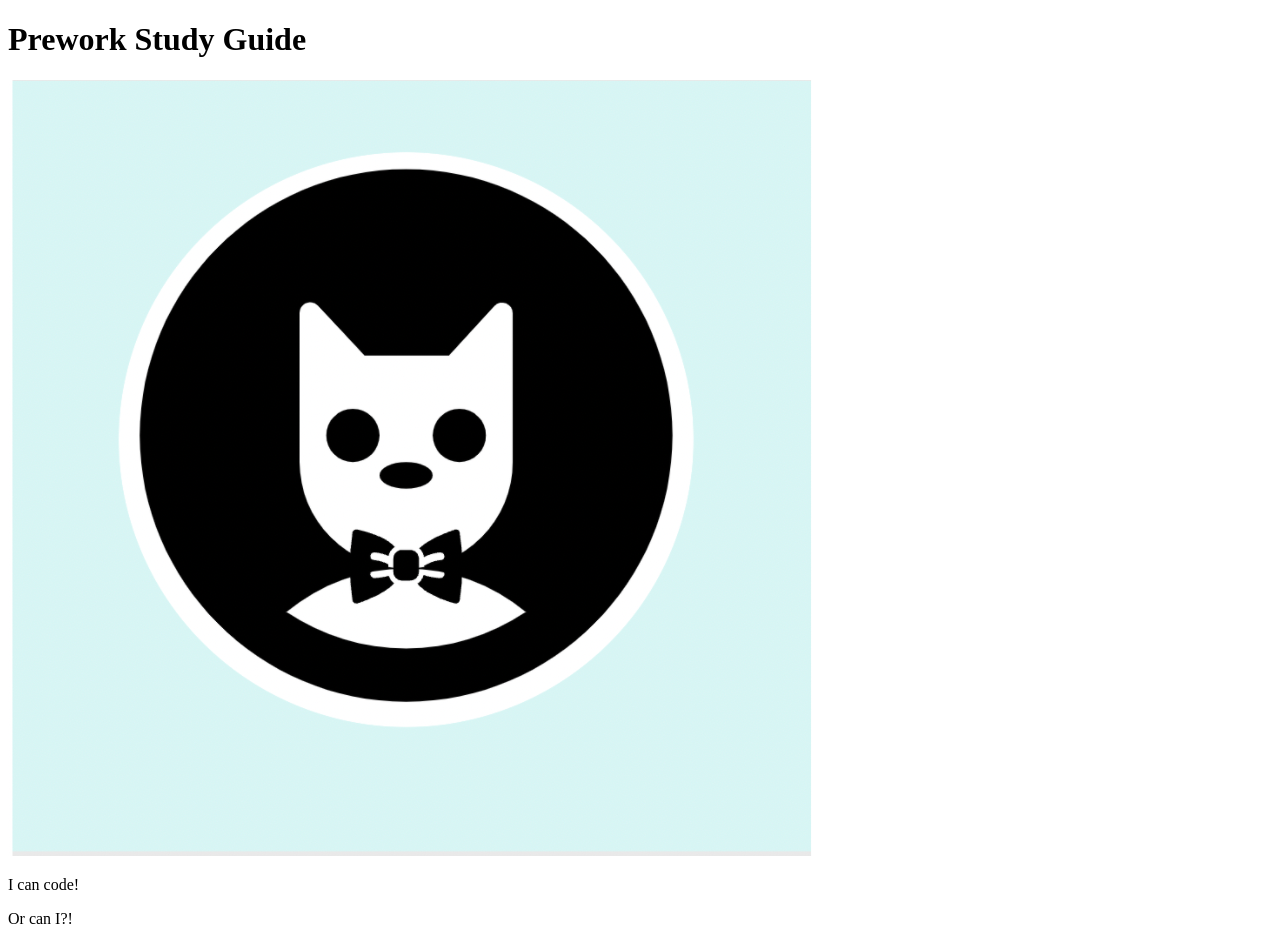
==== prework-study-guide/index.html @ f6366451 "Added footnote text in index" ====
<!DOCTYPE html>
<html lang="en">
  <head>
    <meta charset="UTF-8" />
    <meta http-equiv="X-UA-Compatible" content="IE=edge" />
    <meta name="viewport" content="width=device-width, initial-scale=1.0" />
    <title>Prework Study Guide</title>
  </head>
  <body>
    <header id="top">
      <h1>Prework Study Guide</h1>
      <img src="./assets/bowtie-cat.png" alt="Profile image of cat wearing a bow tie." />
    </header>
    <main>
      <!-- Student code goes here -->
    </main>

    <footer>
      <p>I can code!</p>
      <p> Or can I?!</p>
    </footer>
  </body>
</html>
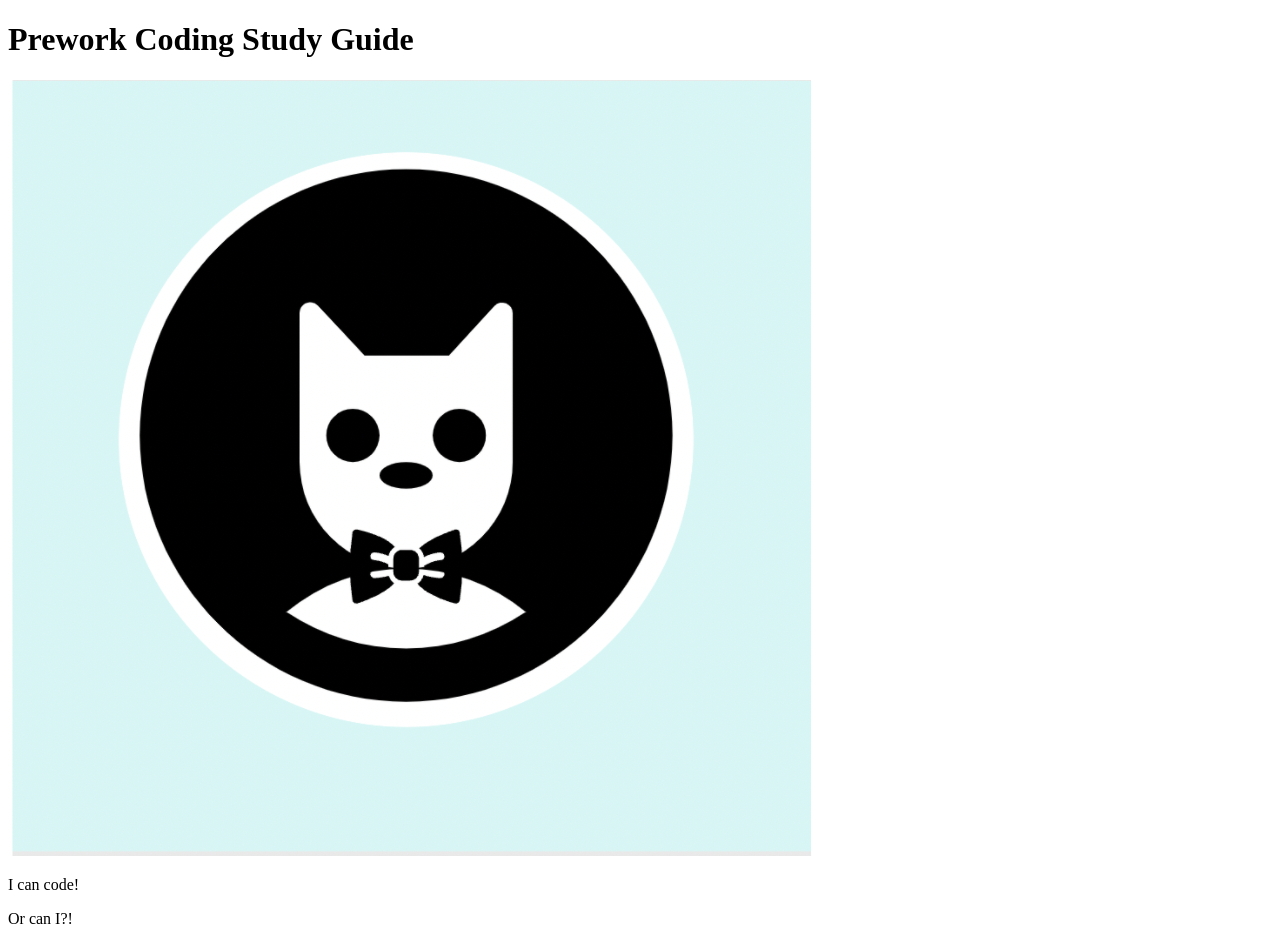
==== commit 274f1fb4: "Changed Text" ====
--- a/prework-study-guide/index.html
+++ b/prework-study-guide/index.html
@@ -4,11 +4,11 @@
     <meta charset="UTF-8" />
     <meta http-equiv="X-UA-Compatible" content="IE=edge" />
     <meta name="viewport" content="width=device-width, initial-scale=1.0" />
-    <title>Prework Study Guide</title>
+    <title>Prework Coding Study Guide</title>
   </head>
   <body>
     <header id="top">
-      <h1>Prework Study Guide</h1>
+      <h1>Prework Coding Study Guide</h1>
       <img src="./assets/bowtie-cat.png" alt="Profile image of cat wearing a bow tie." />
     </header>
     <main>
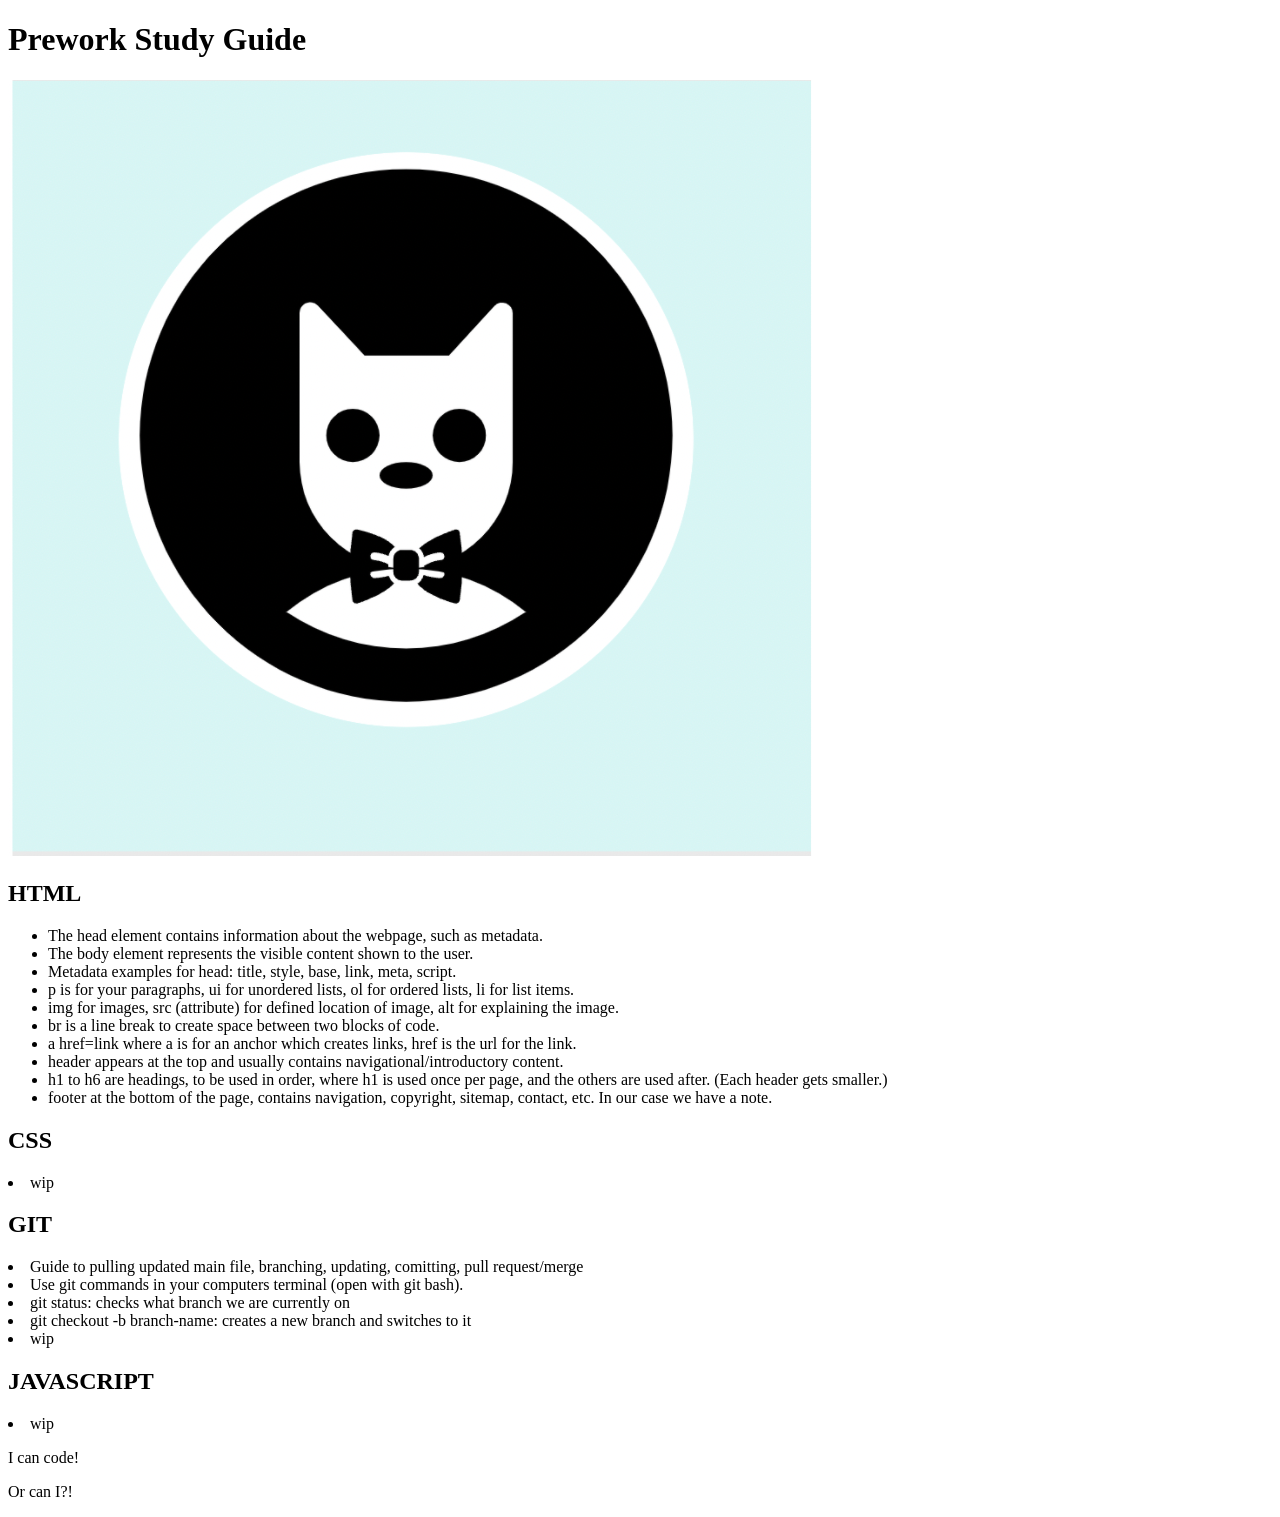
==== commit 9d08295f: "added code to HTML file" ====
--- a/prework-study-guide/index.html
+++ b/prework-study-guide/index.html
@@ -4,15 +4,54 @@
     <meta charset="UTF-8" />
     <meta http-equiv="X-UA-Compatible" content="IE=edge" />
     <meta name="viewport" content="width=device-width, initial-scale=1.0" />
-    <title>Prework Coding Study Guide</title>
+    <title>Prework Study Guide</title>
   </head>
   <body>
     <header id="top">
-      <h1>Prework Coding Study Guide</h1>
+      <h1>Prework Study Guide</h1>
       <img src="./assets/bowtie-cat.png" alt="Profile image of cat wearing a bow tie." />
     </header>
     <main>
-      <!-- Student code goes here -->
+      <section class="card" id="html-section">
+        <h2>HTML</h2>
+        <ul>
+          <li>The head element contains information about the webpage, such as metadata.</li>
+          <li>The body element represents the visible content shown to the user.</li>
+          <li>Metadata examples for head: title, style, base, link, meta, script.</li>
+          <li>p is for your paragraphs, ui for unordered lists, ol for ordered lists, li for list items.  </li>
+          <li>img for images, src (attribute) for defined location of image, alt for explaining the image.</li>
+          <li>br is a line break to create space between two blocks of code.</li>
+          <li>a href=link where a is for an anchor which creates links, href is the url for the link.</li>
+          <li>header appears at the top and usually contains navigational/introductory content.</li>
+          <li>h1 to h6 are headings, to be used in order, where h1 is used once per page, and the others are used after. (Each header gets smaller.)</li>
+        <li>footer at the bottom of the page, contains navigation, copyright, sitemap, contact, etc. In our case we have a note.</li>
+        </ul>
+      </section>
+   
+      <section class="card" id="css-section">
+        <h2>CSS</h2>
+        <ui>
+          <li>wip</li>
+        </ui>
+      </section>
+   
+      <section class="card" id="git-section">
+        <h2>GIT</h2>
+        <ui>
+          <li>Guide to pulling updated main file, branching, updating, comitting, pull request/merge</li>
+          <li>Use git commands in your computers terminal (open with git bash).</li>
+          <li>git status: checks what branch we are currently on</li>
+          <li>git checkout -b branch-name: creates a new branch and switches to it</li>
+          <li> wip </li>
+        </ui>
+      </section>
+   
+      <section class="card" id="javascript-section">
+        <h2>JAVASCRIPT</h2>
+        <ui>
+          <li>wip</li>
+        </ui>
+      </section>
     </main>
 
     <footer>
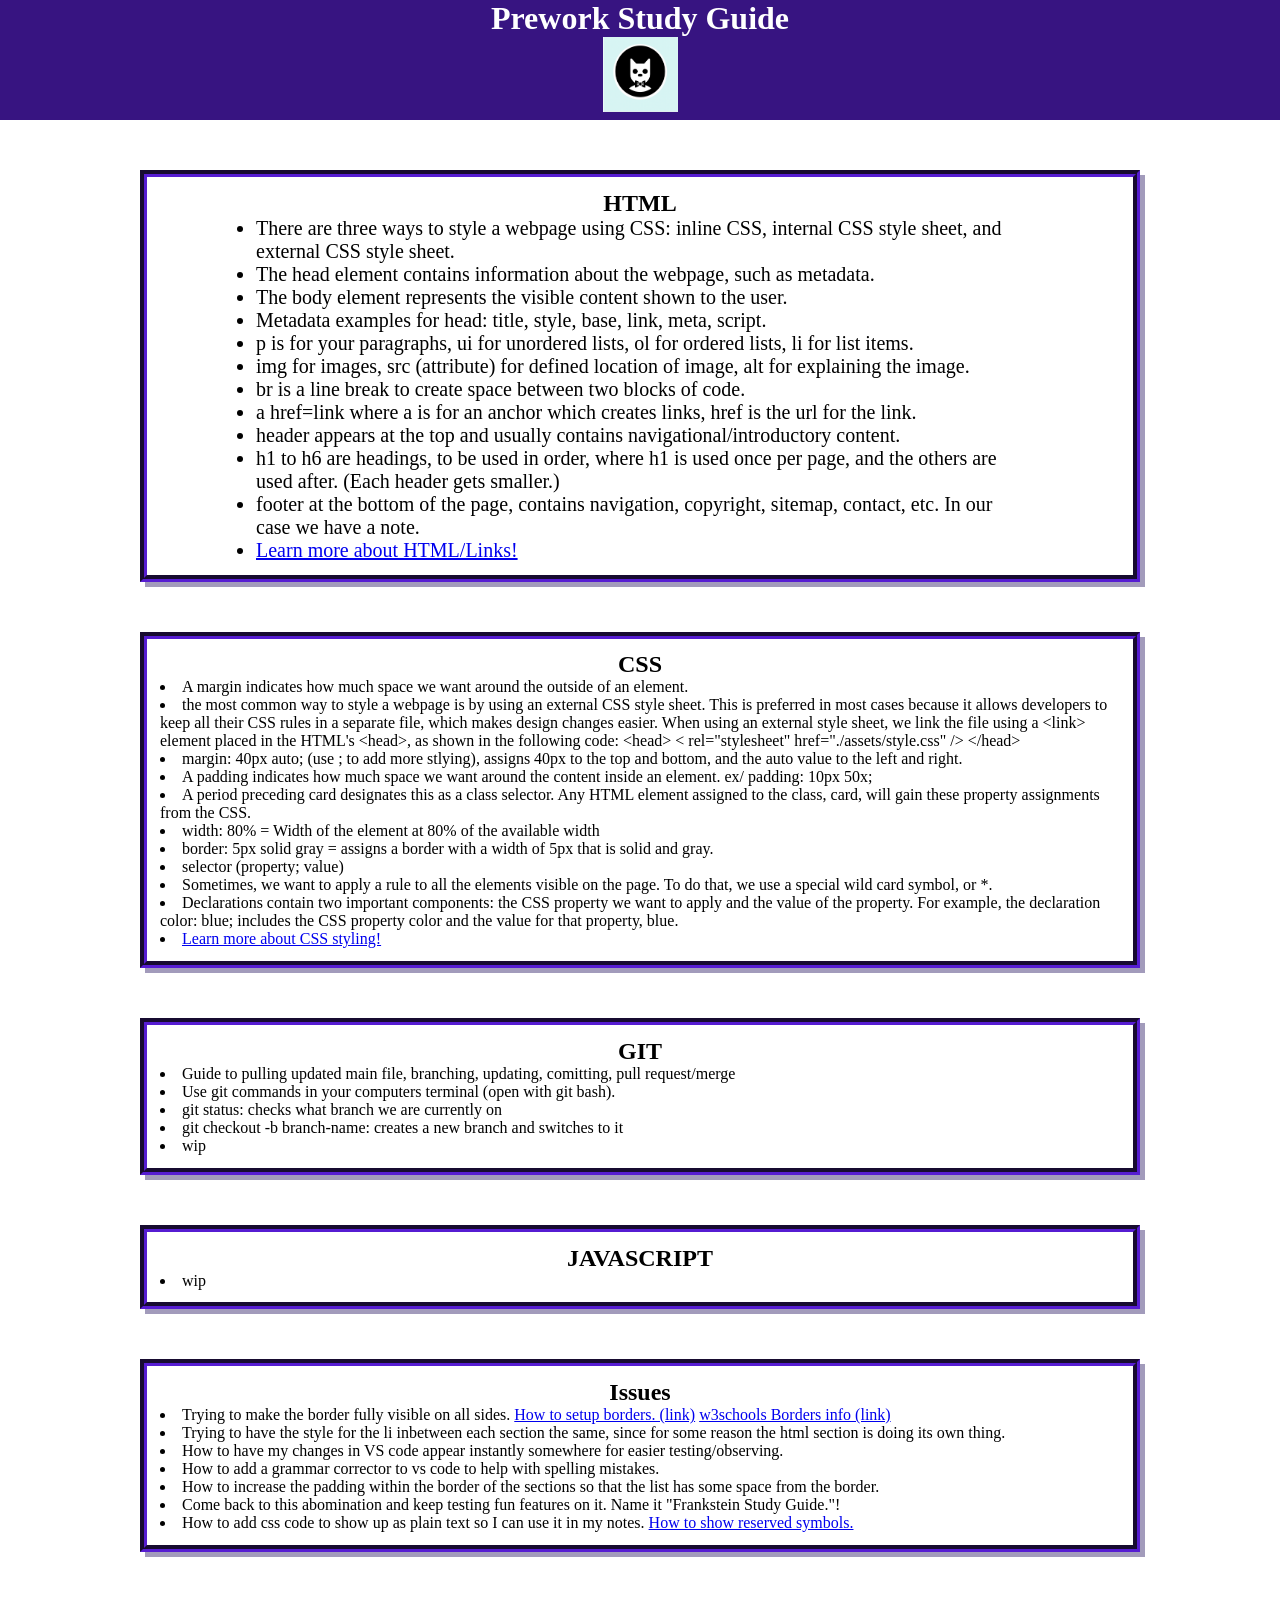
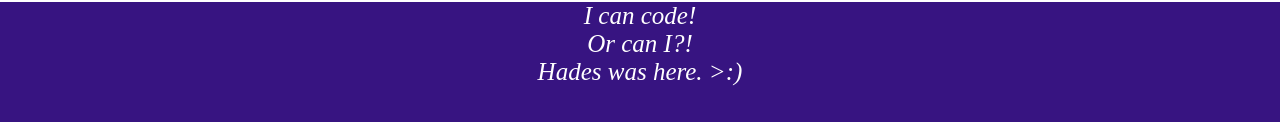
==== commit 3f5b23b4: "added CSS to project" ====
--- a/prework-study-guide/index.html
+++ b/prework-study-guide/index.html
@@ -4,17 +4,22 @@
     <meta charset="UTF-8" />
     <meta http-equiv="X-UA-Compatible" content="IE=edge" />
     <meta name="viewport" content="width=device-width, initial-scale=1.0" />
+    <link rel="stylesheet" href="./assets/style.css">
     <title>Prework Study Guide</title>
   </head>
+
   <body>
     <header id="top">
       <h1>Prework Study Guide</h1>
       <img src="./assets/bowtie-cat.png" alt="Profile image of cat wearing a bow tie." />
     </header>
+
     <main>
+
       <section class="card" id="html-section">
         <h2>HTML</h2>
         <ul>
+          <li>There are three ways to style a webpage using CSS: inline CSS, internal CSS style sheet, and external CSS style sheet.</li>
           <li>The head element contains information about the webpage, such as metadata.</li>
           <li>The body element represents the visible content shown to the user.</li>
           <li>Metadata examples for head: title, style, base, link, meta, script.</li>
@@ -24,14 +29,30 @@
           <li>a href=link where a is for an anchor which creates links, href is the url for the link.</li>
           <li>header appears at the top and usually contains navigational/introductory content.</li>
           <li>h1 to h6 are headings, to be used in order, where h1 is used once per page, and the others are used after. (Each header gets smaller.)</li>
-        <li>footer at the bottom of the page, contains navigation, copyright, sitemap, contact, etc. In our case we have a note.</li>
+          <li>footer at the bottom of the page, contains navigation, copyright, sitemap, contact, etc. In our case we have a note.</li>
+          <li> <a href="https://www.w3schools.com/html/html_links.asp" target="_blank">Learn more about HTML/Links!</a> </li>
         </ul>
       </section>
    
       <section class="card" id="css-section">
         <h2>CSS</h2>
         <ui>
-          <li>wip</li>
+          <li>A margin indicates how much space we want around the outside of an element.</li>
+          <li>the most common way to style a webpage is by using an external CSS style sheet. This is preferred in most cases because it allows developers to keep all their CSS rules in a separate file, which makes design changes easier.
+            When using an external style sheet, we link the file using a &lt;link&gt; element placed in the HTML's &lt;head&gt;, as shown in the following code:
+              &lt;head&gt;
+                &lt; rel="stylesheet" href="./assets/style.css" /&gt;
+                &lt;/head&gt;
+          </li>
+          <li>margin: 40px auto; (use ; to add more stlying), assigns 40px to the top and bottom, and the auto value to the left and right.</li>
+          <li>A padding indicates how much space we want around the content inside an element. ex/ padding: 10px 50x; </li>
+          <li>A period preceding card designates this as a class selector. Any HTML element assigned to the class, card, will gain these property assignments from the CSS.</li>
+          <li>width: 80% = Width of the element at 80% of the available width</li>
+          <li>border: 5px solid gray = assigns a border with a width of 5px that is solid and gray.</li>
+          <li>selector (property; value) </li>
+          <li>Sometimes, we want to apply a rule to all the elements visible on the page. To do that, we use a special wild card symbol, or *.</li>
+          <li>Declarations contain two important components: the CSS property we want to apply and the value of the property. For example, the declaration color: blue; includes the CSS property color and the value for that property, blue.</li>
+          <li> <a href="https://developer.mozilla.org/en-US/docs/Learn/CSS" target="_blank">Learn more about CSS styling!</a> </li>
         </ui>
       </section>
    
@@ -42,21 +63,37 @@
           <li>Use git commands in your computers terminal (open with git bash).</li>
           <li>git status: checks what branch we are currently on</li>
           <li>git checkout -b branch-name: creates a new branch and switches to it</li>
-          <li> wip </li>
+          <li>wip</li>
         </ui>
       </section>
-   
+
       <section class="card" id="javascript-section">
         <h2>JAVASCRIPT</h2>
         <ui>
           <li>wip</li>
         </ui>
       </section>
+
+      <section class="card" id="issues-section">
+        <h2>Issues</h2>
+        <ui>
+          <li>Trying to make the border fully visible on all sides. <a href="https://www.youtube.com/watch?v=6RuzhtsbSIg" target="_blank">How to setup borders. (link)</a> <a href="https://www.w3schools.com/css/css_border.asp" target="_blank">w3schools Borders info (link)</a></li>
+          <li>Trying to have the style for the li inbetween each section the same, since for some reason the html section is doing its own thing.</li>
+          <li>How to have my changes in VS code appear instantly somewhere for easier testing/observing.</li>
+          <li>How to add a grammar corrector to vs code to help with spelling mistakes.</li>
+          <li>How to increase the padding within the border of the sections so that the list has some space from the border. </li>
+          <li>Come back to this abomination and keep testing fun features on it. Name it "Frankstein Study Guide."!</li>
+          <li>How to add css code to show up as plain text so I can use it in my notes. <a href=https://www.geeksforgeeks.org/html-entities/ target="_blank">How to show reserved symbols.</a> </li>
+        </ui>
+      </section>
     </main>
 
     <footer>
       <p>I can code!</p>
-      <p> Or can I?!</p>
+
+      <p>Or can I?!</p>
+
+      <p> Hades was here. >:) </p>
     </footer>
   </body>
 </html>
--- a/prework-study-guide/assets/style.css
+++ b/prework-study-guide/assets/style.css
@@ -0,0 +1,52 @@
+* {
+    margin: 0;
+    padding: 0;
+}
+
+
+header,
+footer {
+    width: 100%;
+    height: 120px;
+    background-color: rgb(48, 12, 125, 0.966);
+    color: white;
+}
+
+
+h1,
+h2 {
+    text-align: center;
+}
+
+
+img {
+    display: block;
+    height: 75px;
+    width: 75px;
+    margin-left: auto;
+    margin-right: auto;
+}
+
+
+ul {
+    padding-left: 10%;
+    padding-right: 10%;
+    font-size: 20px;
+}
+
+
+p {
+    text-align: center;
+    font-size: 25px;
+    font-style: italic;
+  }
+
+  .card {
+    width: 75%;
+    padding: 1%;
+    margin: 50px auto;
+    border-style: groove;
+    border-color: rgba(48, 12, 125, 0.966);
+    border-width: 7px;
+    box-shadow: 5px 5px #2d1e6771;
+  }
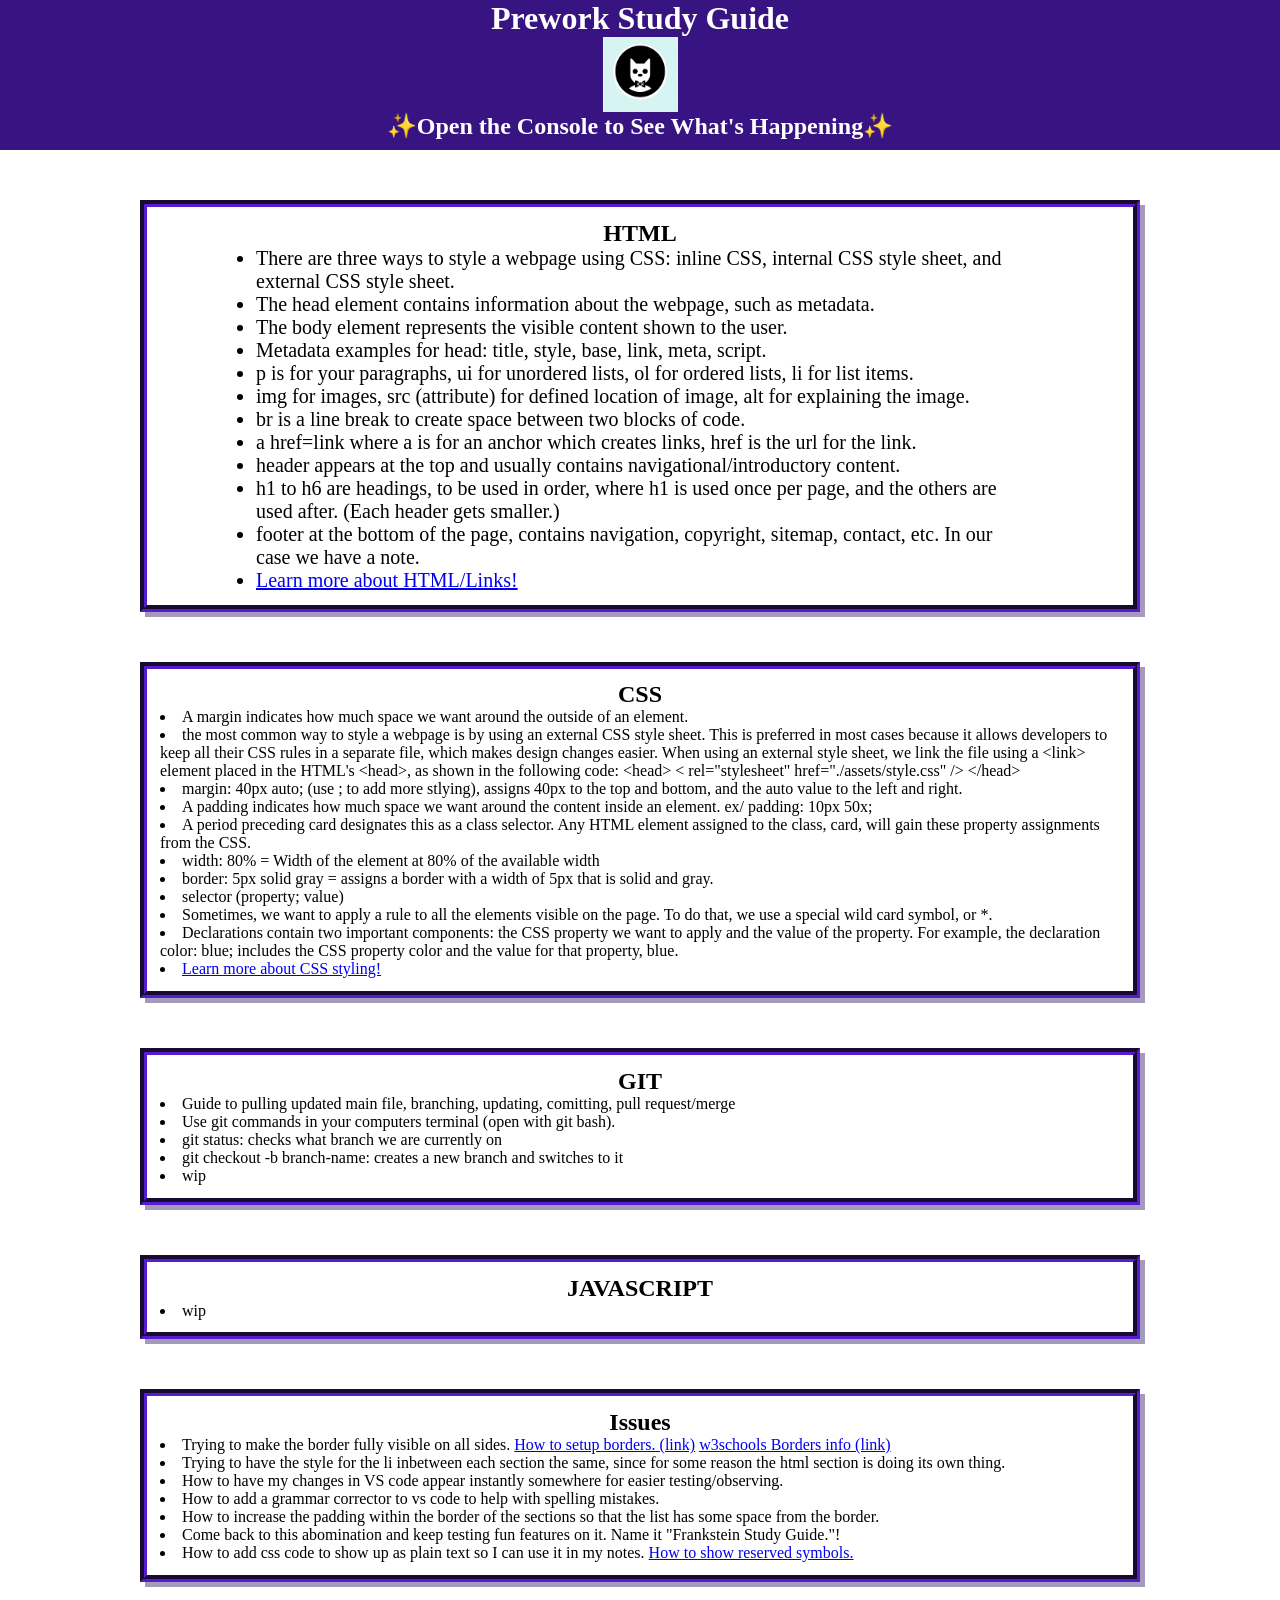
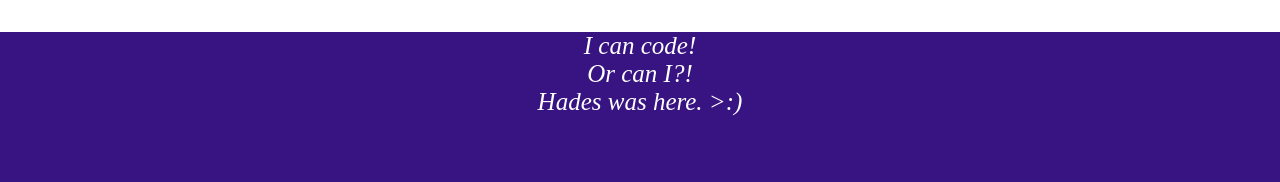
==== commit f630ba6c: "Adding JavaScript part 1" ====
--- a/prework-study-guide/index.html
+++ b/prework-study-guide/index.html
@@ -12,6 +12,9 @@
     <header id="top">
       <h1>Prework Study Guide</h1>
       <img src="./assets/bowtie-cat.png" alt="Profile image of cat wearing a bow tie." />
+      <h2>
+        ✨Open the Console to See What's Happening✨
+      </h2>
     </header>
 
     <main>
@@ -95,5 +98,6 @@
 
       <p> Hades was here. >:) </p>
     </footer>
+    <script src="./assets/script.js"></script>
   </body>
 </html>
--- a/prework-study-guide/assets/style.css
+++ b/prework-study-guide/assets/style.css
@@ -7,7 +7,7 @@
 header,
 footer {
     width: 100%;
-    height: 120px;
+    height: 150px;
     background-color: rgb(48, 12, 125, 0.966);
     color: white;
 }
@@ -16,6 +16,8 @@
 h1,
 h2 {
     text-align: center;
+    margin-left: auto;
+    margin-right: auto;
 }
 
 
@@ -36,6 +38,8 @@
 
 
 p {
+    padding-left: 10%;
+    padding-right: 10%;
     text-align: center;
     font-size: 25px;
     font-style: italic;
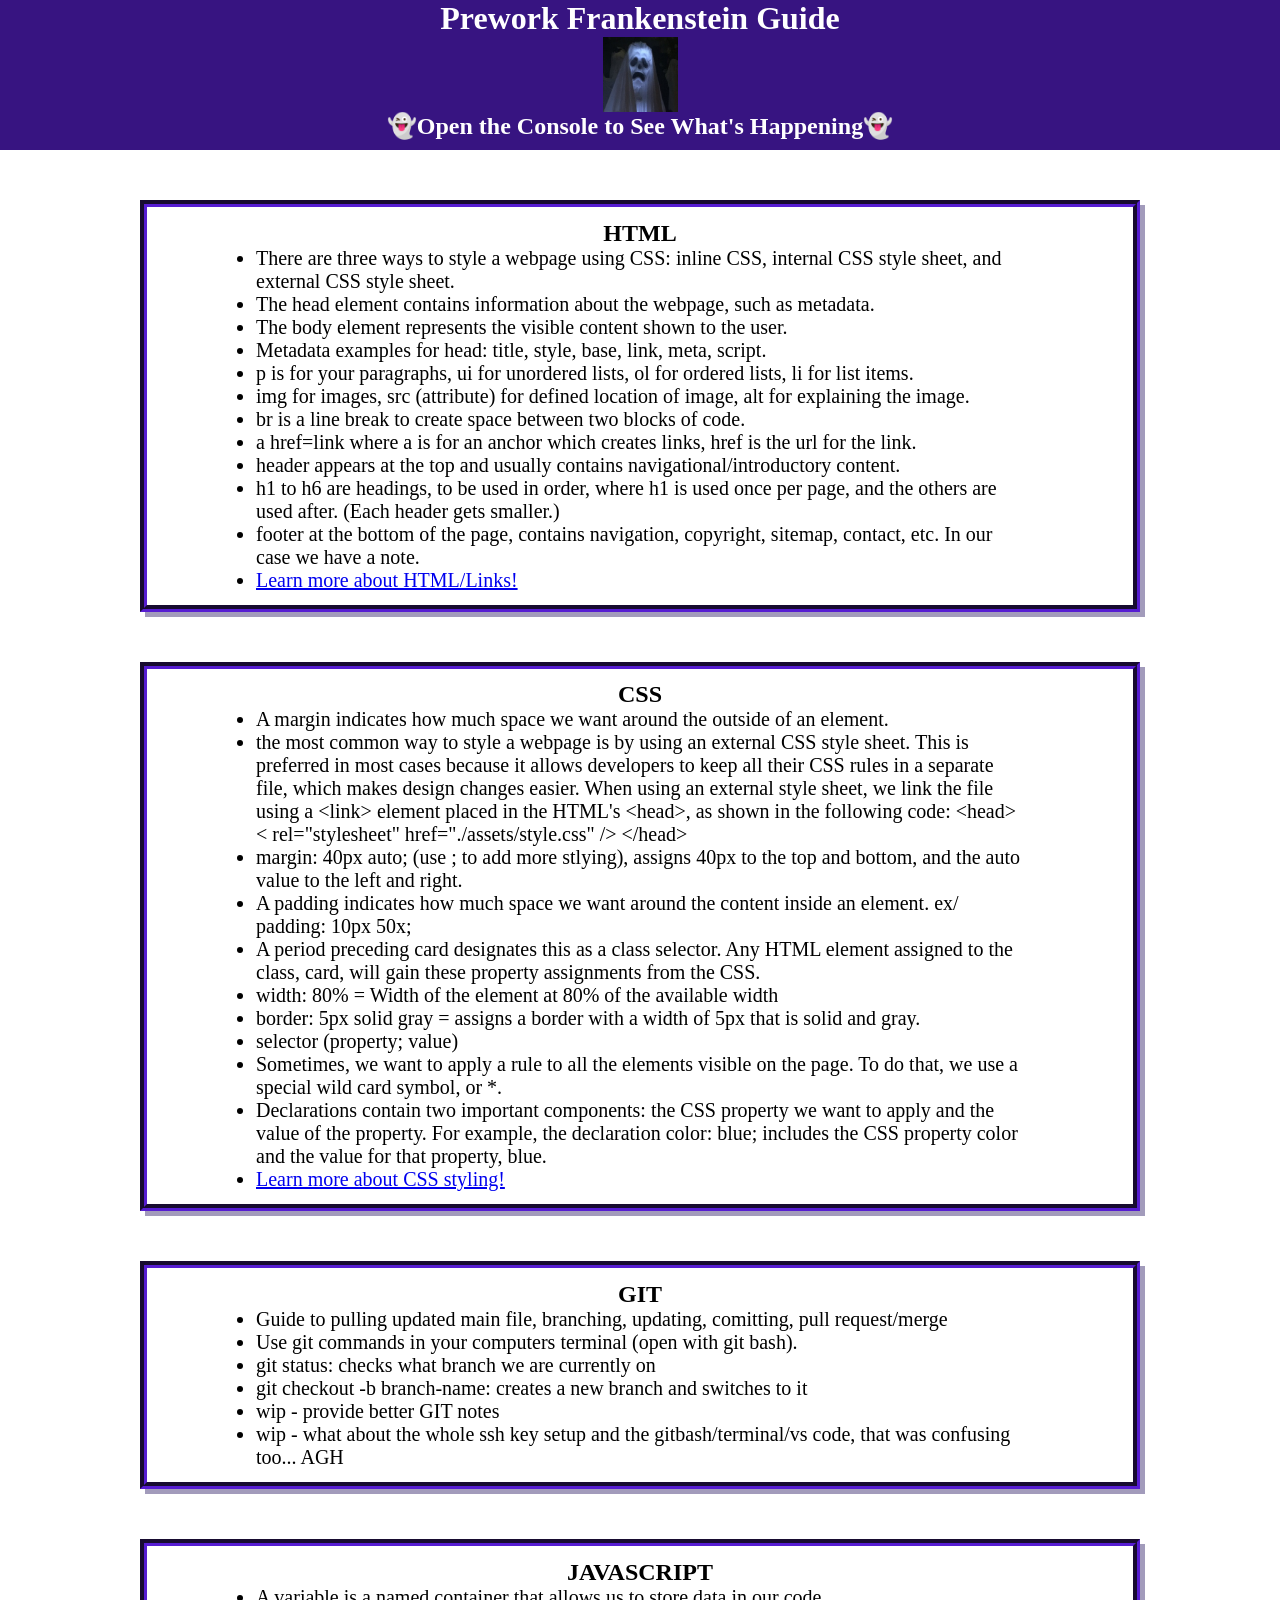
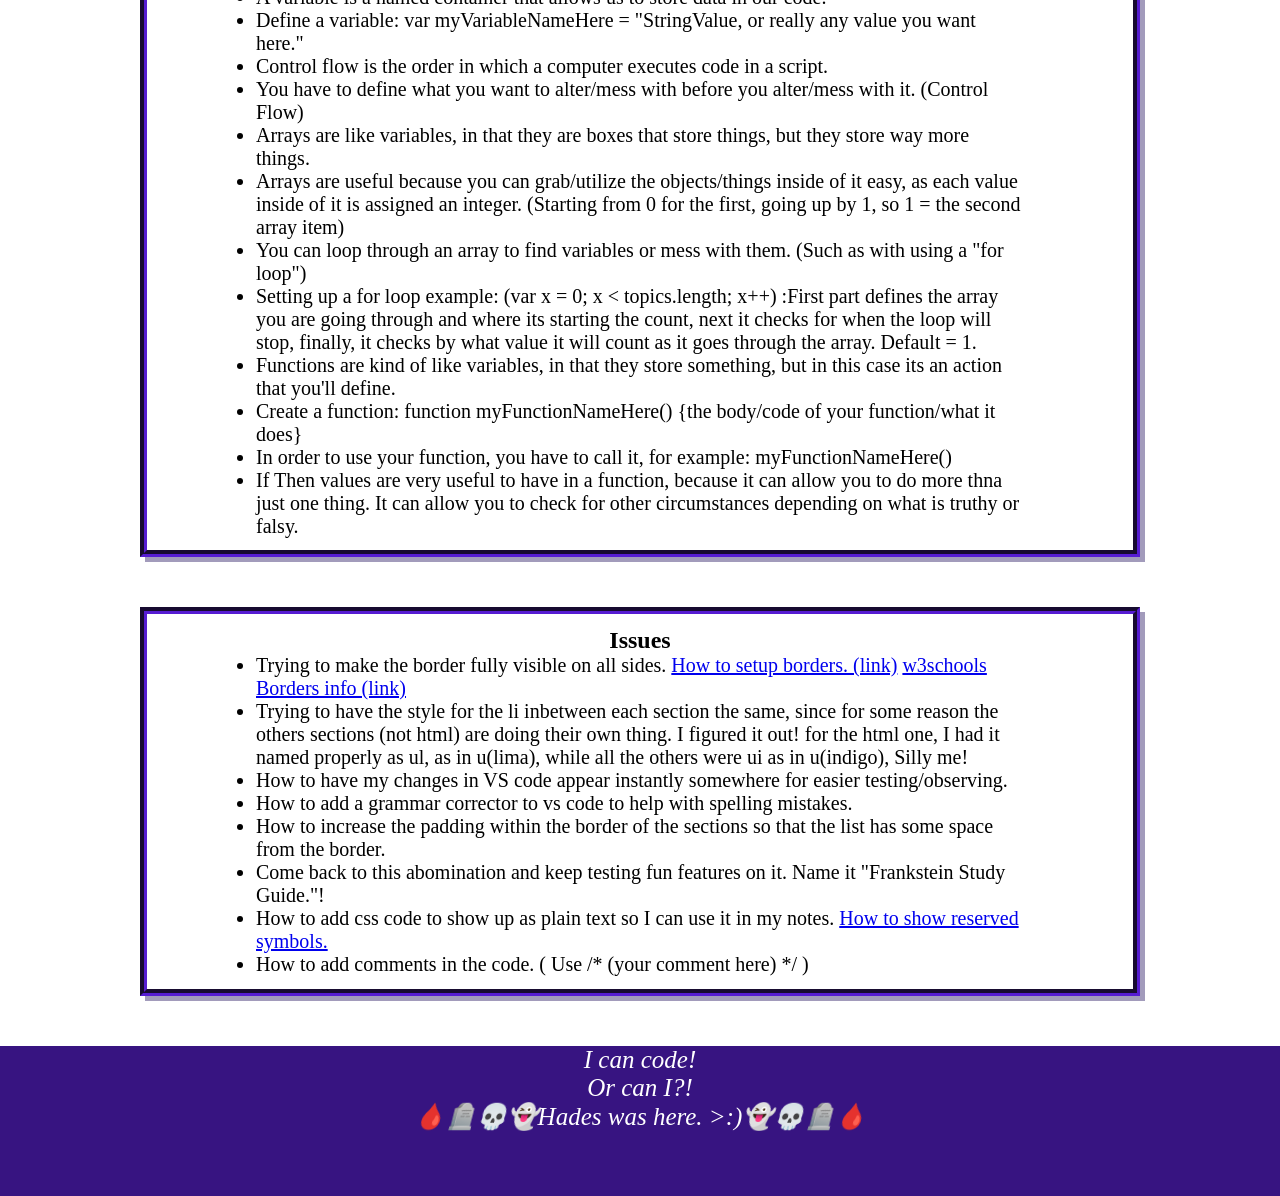
==== commit ba5a3048: "Added many more JavaScript stuff!" ====
--- a/prework-study-guide/index.html
+++ b/prework-study-guide/index.html
@@ -10,10 +10,10 @@
 
   <body>
     <header id="top">
-      <h1>Prework Study Guide</h1>
-      <img src="./assets/bowtie-cat.png" alt="Profile image of cat wearing a bow tie." />
+      <h1>Prework Frankenstein Guide</h1>
+      <img src="./assets/ghost.png" alt="Profile image of ghost wearing a hood." />
       <h2>
-        ✨Open the Console to See What's Happening✨
+        👻Open the Console to See What's Happening👻
       </h2>
     </header>
 
@@ -39,7 +39,7 @@
    
       <section class="card" id="css-section">
         <h2>CSS</h2>
-        <ui>
+        <ul>
           <li>A margin indicates how much space we want around the outside of an element.</li>
           <li>the most common way to style a webpage is by using an external CSS style sheet. This is preferred in most cases because it allows developers to keep all their CSS rules in a separate file, which makes design changes easier.
             When using an external style sheet, we link the file using a &lt;link&gt; element placed in the HTML's &lt;head&gt;, as shown in the following code:
@@ -56,38 +56,53 @@
           <li>Sometimes, we want to apply a rule to all the elements visible on the page. To do that, we use a special wild card symbol, or *.</li>
           <li>Declarations contain two important components: the CSS property we want to apply and the value of the property. For example, the declaration color: blue; includes the CSS property color and the value for that property, blue.</li>
           <li> <a href="https://developer.mozilla.org/en-US/docs/Learn/CSS" target="_blank">Learn more about CSS styling!</a> </li>
-        </ui>
+        </ul>
       </section>
    
       <section class="card" id="git-section">
         <h2>GIT</h2>
-        <ui>
+        <ul>
           <li>Guide to pulling updated main file, branching, updating, comitting, pull request/merge</li>
           <li>Use git commands in your computers terminal (open with git bash).</li>
           <li>git status: checks what branch we are currently on</li>
           <li>git checkout -b branch-name: creates a new branch and switches to it</li>
-          <li>wip</li>
-        </ui>
+          <li>wip - provide better GIT notes</li>
+          <li>wip - what about the whole ssh key setup and the gitbash/terminal/vs code, that was confusing too... AGH</li>
+        </ul>
       </section>
 
       <section class="card" id="javascript-section">
         <h2>JAVASCRIPT</h2>
-        <ui>
-          <li>wip</li>
-        </ui>
+        <ul>
+          <li>A variable is a named container that allows us to store data in our code.</li>
+          <li>Define a variable: var myVariableNameHere = "StringValue, or really any value you want here." </li>
+          <li>Control flow is the order in which a computer executes code in a script.</li>
+          <li>You have to define what you want to alter/mess with before you alter/mess with it. (Control Flow)</li>
+          <li>Arrays are like variables, in that they are boxes that store things, but they store way more things.</li>
+          <li>Arrays are useful because you can grab/utilize the objects/things inside of it easy, as each value inside of it is assigned an integer. (Starting from 0 for the first, going up by 1, so 1 = the second array item)</li>
+          <li>You can loop through an array to find variables or mess with them. (Such as with using a "for loop")</li>
+          <li>Setting up a for loop example: (var x = 0; x < topics.length; x++) :First part defines the array you are going through and where its starting the count, next it checks for when the loop will stop, finally, it checks by what value it will count as it goes through the array. Default = 1.</li>
+          <li>Functions are kind of like variables, in that they store something, but in this case its an action that you'll define.</li>
+          <li>Create a function: function myFunctionNameHere() {the body/code of your function/what it does}</li>
+          <li>In order to use your function, you have to call it, for example: myFunctionNameHere() </li>
+          <li>If Then values are very useful to have in a function, because it can allow you to do more thna just one thing. It can allow you to check for other circumstances depending on what is truthy or falsy.</li>
+        </ul>
       </section>
 
       <section class="card" id="issues-section">
         <h2>Issues</h2>
-        <ui>
+        <ul>
           <li>Trying to make the border fully visible on all sides. <a href="https://www.youtube.com/watch?v=6RuzhtsbSIg" target="_blank">How to setup borders. (link)</a> <a href="https://www.w3schools.com/css/css_border.asp" target="_blank">w3schools Borders info (link)</a></li>
-          <li>Trying to have the style for the li inbetween each section the same, since for some reason the html section is doing its own thing.</li>
+          <li>Trying to have the style for the li inbetween each section the same, since for some reason the others sections (not html) are doing their own thing.
+            I figured it out! for the html one, I had it named properly as ul, as in u(lima), while all the others were ui as in u(indigo), Silly me!
+          </li>
           <li>How to have my changes in VS code appear instantly somewhere for easier testing/observing.</li>
           <li>How to add a grammar corrector to vs code to help with spelling mistakes.</li>
           <li>How to increase the padding within the border of the sections so that the list has some space from the border. </li>
           <li>Come back to this abomination and keep testing fun features on it. Name it "Frankstein Study Guide."!</li>
           <li>How to add css code to show up as plain text so I can use it in my notes. <a href=https://www.geeksforgeeks.org/html-entities/ target="_blank">How to show reserved symbols.</a> </li>
-        </ui>
+          <li>How to add comments in the code. ( Use /* (your comment here) */ )</li>
+        </ul>
       </section>
     </main>
 
@@ -96,7 +111,7 @@
 
       <p>Or can I?!</p>
 
-      <p> Hades was here. >:) </p>
+      <p> 🩸🪦💀👻Hades was here. >:)👻💀🪦🩸 </p>
     </footer>
     <script src="./assets/script.js"></script>
   </body>
